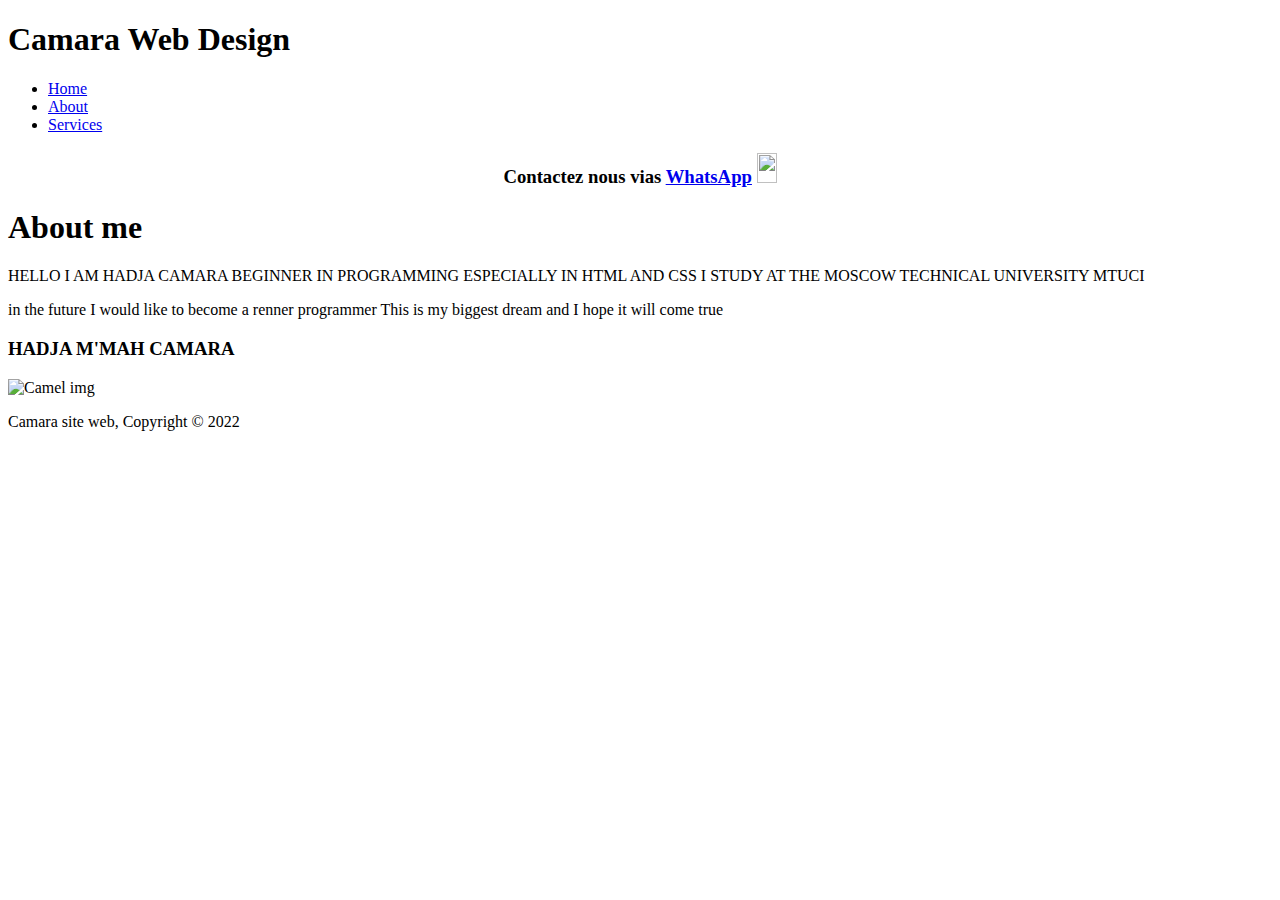
==== about.html @ f871c82b "Add files via upload" ====
<!DOCTYPE html>
<html>
  <head>
    <meta charset="utf-8">
    <meta name="description" content="Affordable and professional web design">
	  <meta name="keywords" content="web design, affordable web design, professional web design">
  	<meta name="author" content="Brad Traversy">
    <title>Camara  | About</title>
    <link rel="stylesheet" href="./css/style.css">
    <link rel="icon" href="img/favicon.png">
  </head>
  <body>
    <header>
      <div class="container">
        <div id="branding">
          <h1><span class="highlight">Camara</span> Web Design</h1>
        </div>
        <nav>
          <ul>
            <li><a href="index.html">Home</a></li>
            <li class="current"><a href="about.html">About</a></li>
            <li><a href="services.html">Services</a></li>
          </ul>
        </nav>
      </div>
    </header>

    <section id="newsletter">
      <div class="container">
        <center><h3>Contactez nous vias <a href="https://wa.me/79015376087">WhatsApp</a>  <img src="./img/go.gif" width="20" height="30"></h3></center>
        <form>
          
        </form>
      </div>
    </section>

    <section id="main">
      <div class="container">
        <article id="main-col">
          <h1 class="page-title">About me</h1>
          <p>
           HELLO I AM HADJA CAMARA BEGINNER IN PROGRAMMING ESPECIALLY IN HTML AND CSS I STUDY AT THE MOSCOW TECHNICAL UNIVERSITY MTUCI
          </p>
          <p class="dark">
in the future I would like to become a renner programmer This is my biggest dream and I hope it will come true
          </p>
        </article>

        <aside id="sidebar">
          <div class="dark">
            <h3>HADJA M'MAH CAMARA</h3>
            <p><img src="./img/ha.jpg" alt="Camel img" style="width: 200px; height: 300px;"></p>
          </div>
        </aside>
      </div>
    </section>

    <footer>
      <p>Camara site web, Copyright &copy; 2022</p>
    </footer>
  </body>
</html>
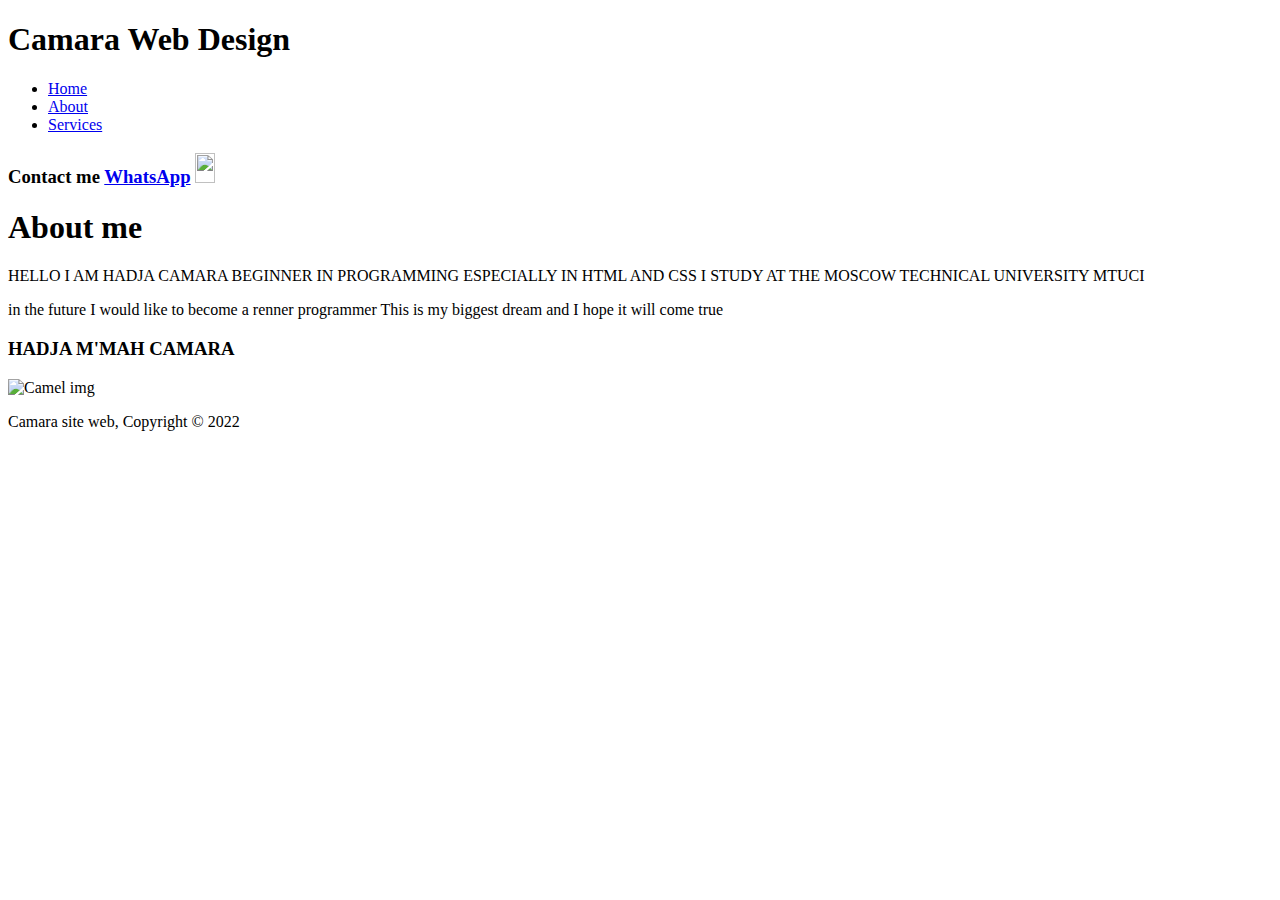
==== commit 9095f239: "Add files via upload" ====
--- a/about.html
+++ b/about.html
@@ -2,9 +2,9 @@
 <html>
   <head>
     <meta charset="utf-8">
-    <meta name="description" content="Affordable and professional web design">
-	  <meta name="keywords" content="web design, affordable web design, professional web design">
-  	<meta name="author" content="Brad Traversy">
+    <meta name="description" content=" professional web site">
+	  <meta name="keywords" content="professional web site">
+  	<meta name="author" content="HADJA CAMARA">
     <title>Camara  | About</title>
     <link rel="stylesheet" href="./css/style.css">
     <link rel="icon" href="img/favicon.png">
@@ -27,7 +27,7 @@
 
     <section id="newsletter">
       <div class="container">
-        <center><h3>Contactez nous vias <a href="https://wa.me/79015376087">WhatsApp</a>  <img src="./img/go.gif" width="20" height="30"></h3></center>
+        <cente><h3>Contact me <a href="https://wa.me/79015376087">WhatsApp</a>  <img src="./img/go.gif" width="20" height="30"></h3></cente>
         <form>
           
         </form>
